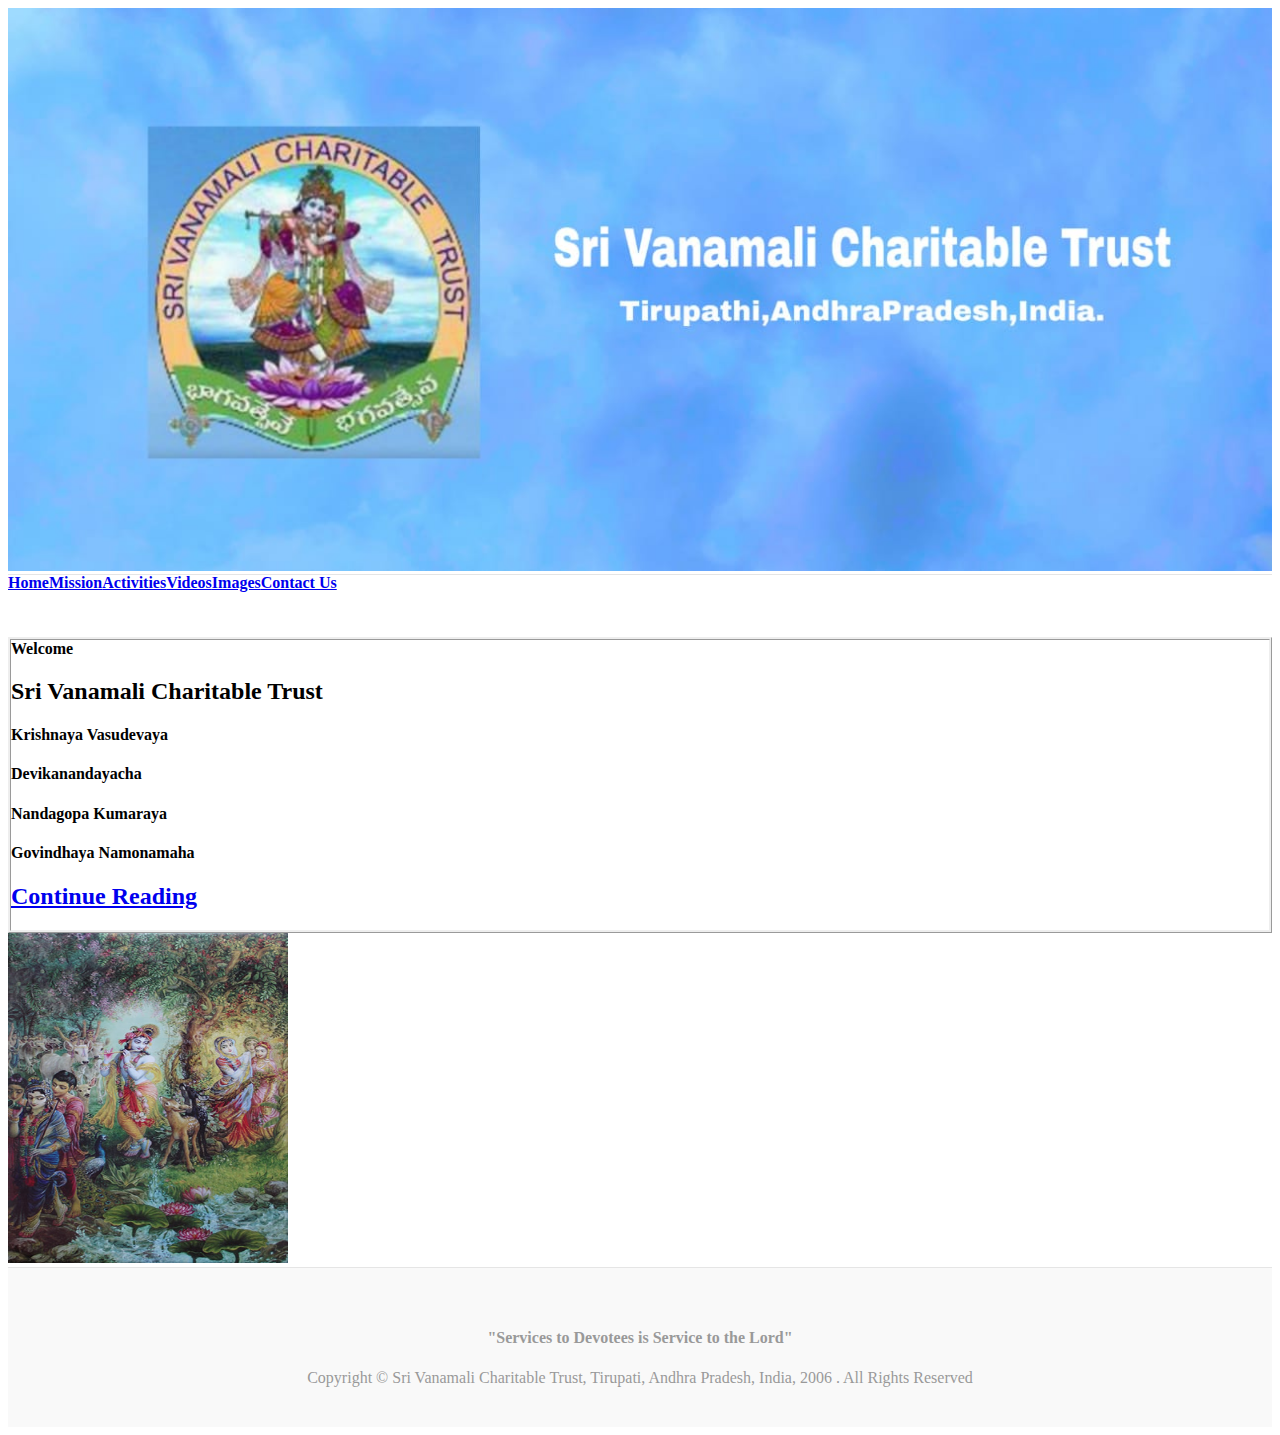
==== index.html @ 1b5d8fab "initial commit" ====
<!DOCTYPE html>
<html lang="en">
<head>
  <meta charset="UTF-8">
  <meta name="viewport" content="width=device-width, initial-scale=1.0">

  <!-- Bootstrap CSS -->
  <link rel="stylesheet" href="https://stackpath.bootstrapcdn.com/bootstrap/4.5.0/css/bootstrap.min.css" integrity="sha384-9aIt2nRpC12Uk9gS9baDl411NQApFmC26EwAOH8WgZl5MYYxFfc+NcPb1dKGj7Sk" crossorigin="anonymous">
   <!-- Custom styles for this template -->
   <link href="https://fonts.googleapis.com/css?family=Playfair+Display:700,900" rel="stylesheet">
   <!--CSS-->
   <link rel="stylesheet" href="style.css">
  <title>Document</title>
</head>
<body>
    <header class="main-header">
      <!--
        <div class="row flex-nowrap align-items-center">
        <div class="pt-0 mr-4">
          <img src="srivanamali_logo.jpg" alt="Logo">
        </div>
        <div class="pt-0 main-header-text text-center">
          <h1 class="ml-4">Sri Vanamali Charitable Trust</h1>
          <h6>Tirupati, Andhra Pradesh, India</h6>
        </div>
      </div>
      -->
      <div class="pt-0 img-responsive ">
        <img src="Header.jpg" width="100%" height="auto" alt="Header" >
      </div>
      
    </header>
    <div class="container">
    <div class="nav-scroller py-1 mb-2">
      <nav class="nav d-flex justify-content-between">
        <a class="p-2 text-muted" href="index.html"><strong>Home</strong></a>
        <a class="p-2 text-muted" href="#"><strong>Mission</strong></a>
        <a class="p-2 text-muted" href="activties.html"><strong>Activities</strong></a>
        <a class="p-2 text-muted" href="#"><strong>Videos</strong></a>
        <a class="p-2 text-muted" href="images.html"><strong>Images</strong></a>
        <a class="p-2 text-muted" href="contact.html"><strong>Contact Us</strong></a>
      </nav>
    </div>
    <br>


    <div class="row">
      <div class="col-sm-6">
        <div class="row no-gutters border rounded overflow-hidden flex-md-row mb-4 shadow-sm h-md-500 position-relative">
          <div class="col p-4 d-flex flex-column position-static">
            <strong class="d-inline-block mb-2 text-success">Welcome</strong>
            <h2 class="mb-4">Sri Vanamali Charitable Trust</h2>
            <h4 class="mb-1">Krishnaya Vasudevaya</h4>
            <h4 class="mb-1">Devikanandayacha</h4>
            <h4 class="mb-1">Nandagopa Kumaraya</h4>
            <h4 class="mb-4">Govindhaya Namonamaha</h4>
            <a href="more.html"><h2>Continue Reading</h2></a>
          </div>
        </div>
      </div>
      <div class="col-sm-6">
        
         <img src="krishna.jpg" width="280" height="330" alt="Krishna">
        
      </div>
    </div>

    </div>
  
  </div>



  <footer class="footer">
    <h4 class="text-primary">"Services to Devotees is Service to the Lord"</h4>
    <p>
      Copyright © Sri Vanamali Charitable Trust, Tirupati, Andhra Pradesh, India, 2006 . All Rights Reserved
    </p>
  </footer>

  
 <!-- Optional JavaScript -->
    <!-- jQuery first, then Popper.js, then Bootstrap JS -->
    <script src="https://code.jquery.com/jquery-3.5.1.slim.min.js" integrity="sha384-DfXdz2htPH0lsSSs5nCTpuj/zy4C+OGpamoFVy38MVBnE+IbbVYUew+OrCXaRkfj" crossorigin="anonymous"></script>
    <script src="https://cdn.jsdelivr.net/npm/popper.js@1.16.0/dist/umd/popper.min.js" integrity="sha384-Q6E9RHvbIyZFJoft+2mJbHaEWldlvI9IOYy5n3zV9zzTtmI3UksdQRVvoxMfooAo" crossorigin="anonymous"></script>
    <script src="https://stackpath.bootstrapcdn.com/bootstrap/4.5.0/js/bootstrap.min.js" integrity="sha384-OgVRvuATP1z7JjHLkuOU7Xw704+h835Lr+6QL9UvYjZE3Ipu6Tp75j7Bh/kR0JKI" crossorigin="anonymous"></script>
</body>
</html>
---- style.css ----
.main-header {
    line-height: 1;
    border-bottom: 1px solid #e5e5e5;
    
  }
  
  .main-header-text {
    font-family: "Playfair Display", Georgia, "Times New Roman", serif;
    font-size: 2.25rem;
  }

  .nav-scroller {
    position: relative;
    z-index: 2;
    height: 2.75rem;
    overflow-y: hidden;
  }
  
  .nav-scroller .nav {
    display: -ms-flexbox;
    display: flex;
    -ms-flex-wrap: nowrap;
    flex-wrap: nowrap;
    padding-bottom: 1rem;
    margin-top: -1px;
    overflow-x: auto;
    text-align: center;
    white-space: nowrap;
    -webkit-overflow-scrolling: touch;
  }
  
  .nav-scroller .nav-link {
    padding-top: .75rem;
    padding-bottom: .75rem;
    font-size: .875rem;
  }


  /*  SECTIONS  */
.section {
	clear: both;
	padding: 0px;
	margin: 0px;
}


/*
 * Footer
 */
 .footer {
    padding: 2.5rem 0;
    color: #999;
    text-align: center;
    background-color: #f9f9f9;
    border-top: .05rem solid #e5e5e5;
  }
  .footer p:last-child {
    margin-bottom: 0;
  }

  .border{
    border-style: ridge;
  }
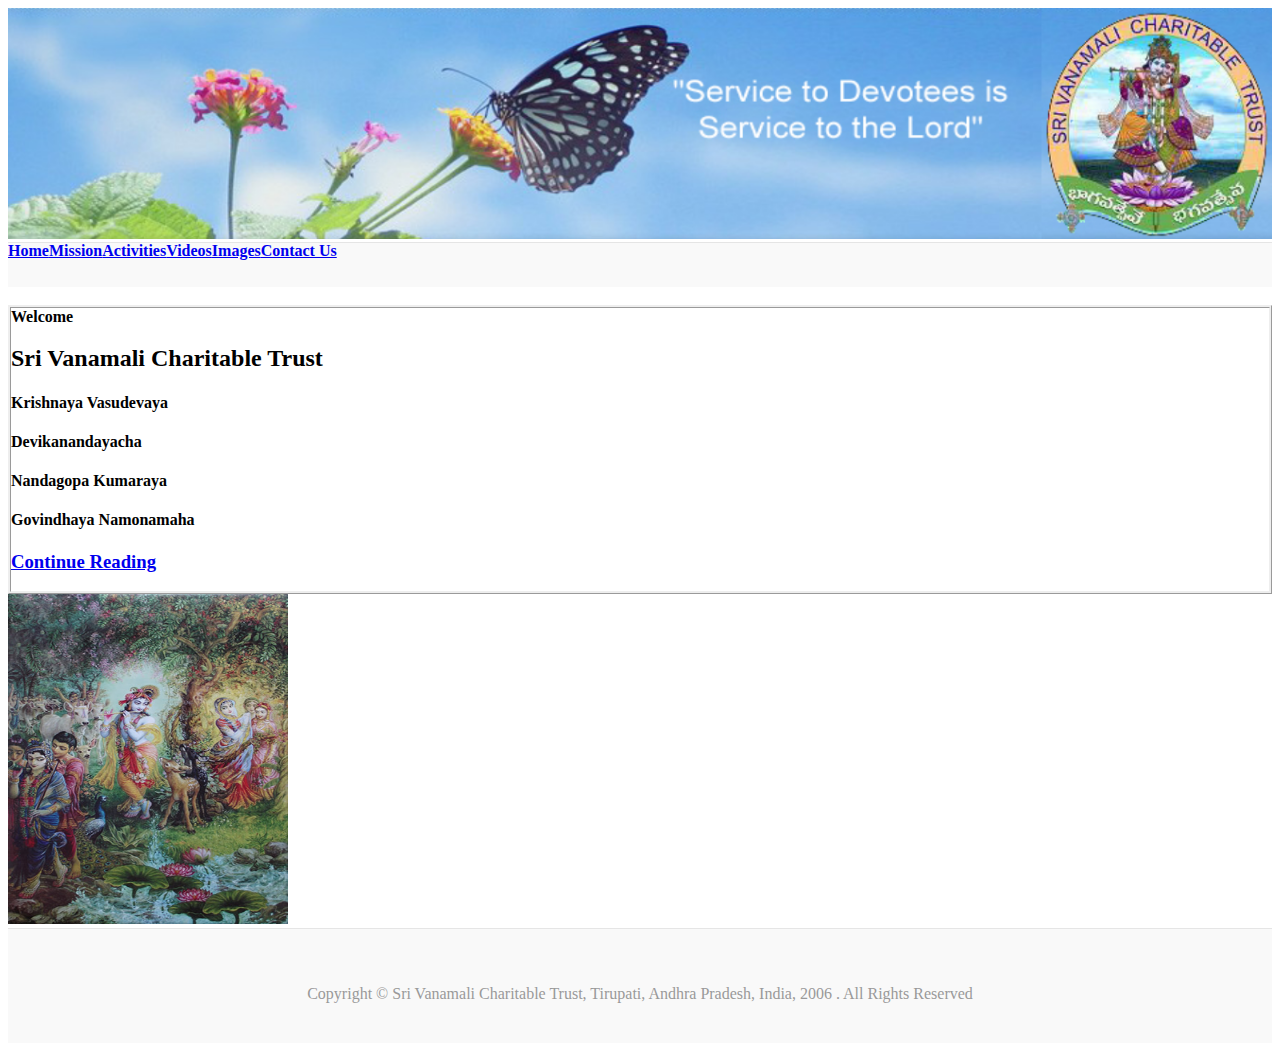
==== commit 51daadc5: "change header and footer" ====
--- a/index.html
+++ b/index.html
@@ -10,27 +10,16 @@
    <link href="https://fonts.googleapis.com/css?family=Playfair+Display:700,900" rel="stylesheet">
    <!--CSS-->
    <link rel="stylesheet" href="style.css">
-  <title>Document</title>
+  <title>Sri Vanamali</title>
 </head>
 <body>
-    <header class="main-header">
-      <!--
-        <div class="row flex-nowrap align-items-center">
-        <div class="pt-0 mr-4">
-          <img src="srivanamali_logo.jpg" alt="Logo">
-        </div>
-        <div class="pt-0 main-header-text text-center">
-          <h1 class="ml-4">Sri Vanamali Charitable Trust</h1>
-          <h6>Tirupati, Andhra Pradesh, India</h6>
-        </div>
-      </div>
-      -->
-      <div class="pt-0 img-responsive ">
-        <img src="Header.jpg" width="100%" height="auto" alt="Header" >
-      </div>
-      
-    </header>
-    <div class="container">
+  <header class="main-header">
+    <div class="pt-0 img-responsive ">
+      <img src="Header.png" width="100%" height="auto" alt="Header" >
+    </div>  
+  </header>
+
+  <div class="container">
     <div class="nav-scroller py-1 mb-2">
       <nav class="nav d-flex justify-content-between">
         <a class="p-2 text-muted" href="index.html"><strong>Home</strong></a>
@@ -43,7 +32,7 @@
     </div>
     <br>
 
-
+    
     <div class="row">
       <div class="col-sm-6">
         <div class="row no-gutters border rounded overflow-hidden flex-md-row mb-4 shadow-sm h-md-500 position-relative">
@@ -54,7 +43,7 @@
             <h4 class="mb-1">Devikanandayacha</h4>
             <h4 class="mb-1">Nandagopa Kumaraya</h4>
             <h4 class="mb-4">Govindhaya Namonamaha</h4>
-            <a href="more.html"><h2>Continue Reading</h2></a>
+            <a href="More.html"><h3>Continue Reading</h3></a>
           </div>
         </div>
       </div>
@@ -72,7 +61,6 @@
 
 
   <footer class="footer">
-    <h4 class="text-primary">"Services to Devotees is Service to the Lord"</h4>
     <p>
       Copyright © Sri Vanamali Charitable Trust, Tirupati, Andhra Pradesh, India, 2006 . All Rights Reserved
     </p>
--- a/style.css
+++ b/style.css
@@ -1,7 +1,6 @@
 .main-header {
     line-height: 1;
     border-bottom: 1px solid #e5e5e5;
-    
   }
   
   .main-header-text {
@@ -11,6 +10,7 @@
 
   .nav-scroller {
     position: relative;
+    background-color:#f9f9f9;;
     z-index: 2;
     height: 2.75rem;
     overflow-y: hidden;
@@ -28,6 +28,9 @@
     white-space: nowrap;
     -webkit-overflow-scrolling: touch;
   }
+  .nav-scroller .nav .a {
+      color: white;
+  }
   
   .nav-scroller .nav-link {
     padding-top: .75rem;
@@ -42,6 +45,7 @@
 	padding: 0px;
 	margin: 0px;
 }
+
 
 
 /*
@@ -60,4 +64,4 @@
 
   .border{
     border-style: ridge;
-  }+  }
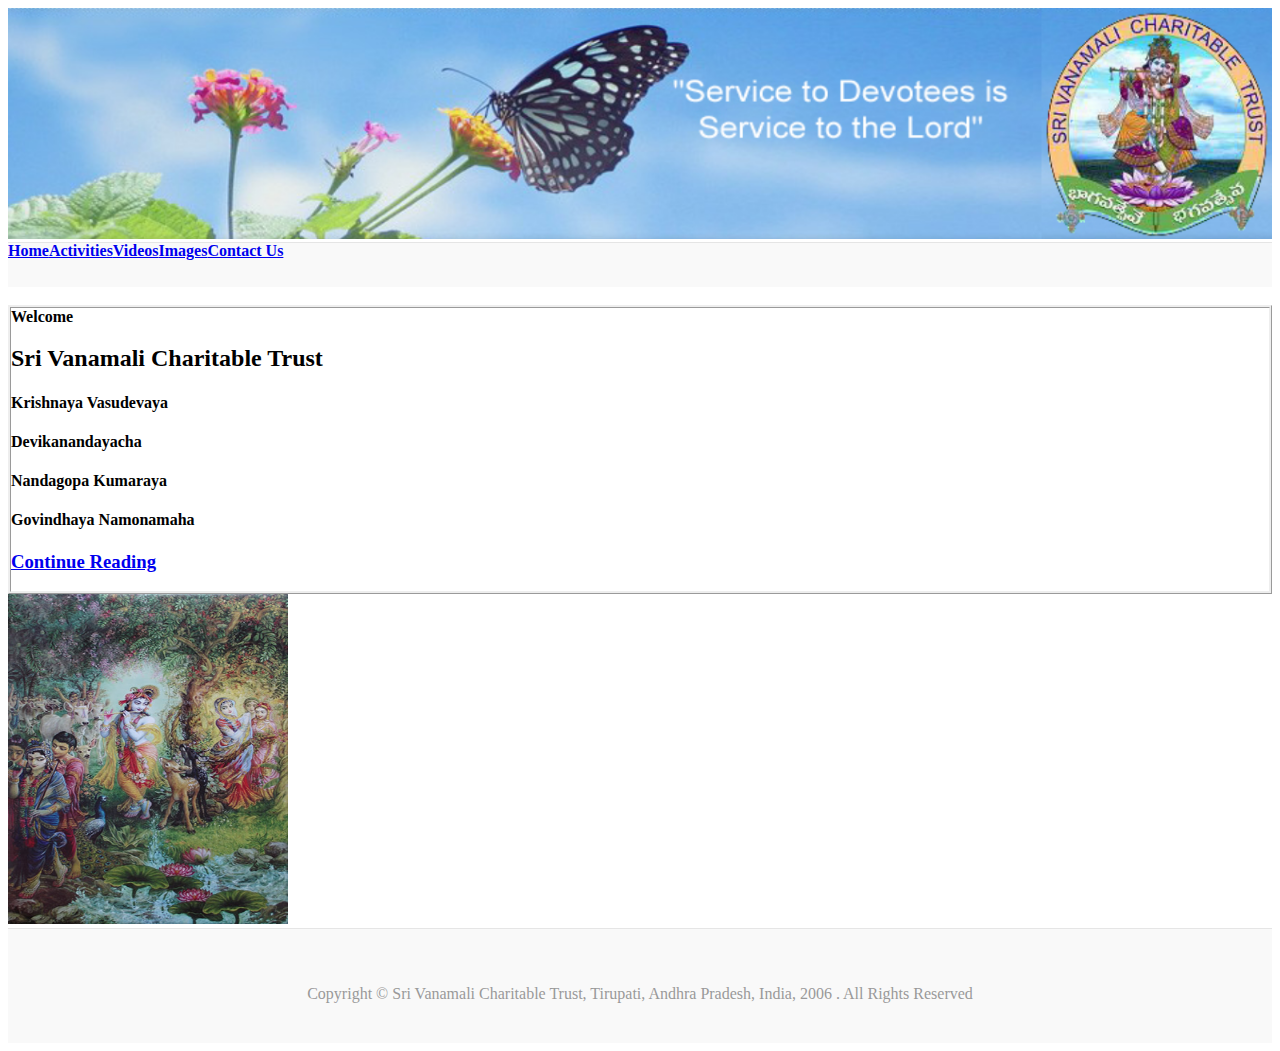
==== commit 7b60fba3: "Add video link" ====
--- a/index.html
+++ b/index.html
@@ -4,13 +4,13 @@
   <meta charset="UTF-8">
   <meta name="viewport" content="width=device-width, initial-scale=1.0">
 
-  <!-- Bootstrap CSS -->
-  <link rel="stylesheet" href="https://stackpath.bootstrapcdn.com/bootstrap/4.5.0/css/bootstrap.min.css" integrity="sha384-9aIt2nRpC12Uk9gS9baDl411NQApFmC26EwAOH8WgZl5MYYxFfc+NcPb1dKGj7Sk" crossorigin="anonymous">
+   <!-- Bootstrap CSS -->
+   <link rel="stylesheet" href="https://stackpath.bootstrapcdn.com/bootstrap/4.5.0/css/bootstrap.min.css" integrity="sha384-9aIt2nRpC12Uk9gS9baDl411NQApFmC26EwAOH8WgZl5MYYxFfc+NcPb1dKGj7Sk" crossorigin="anonymous">
    <!-- Custom styles for this template -->
    <link href="https://fonts.googleapis.com/css?family=Playfair+Display:700,900" rel="stylesheet">
    <!--CSS-->
    <link rel="stylesheet" href="style.css">
-  <title>Sri Vanamali</title>
+   <title>Sri Vanamali</title>
 </head>
 <body>
   <header class="main-header">
@@ -18,21 +18,19 @@
       <img src="Header.png" width="100%" height="auto" alt="Header" >
     </div>  
   </header>
-
+  <!--NavBar-->
   <div class="container">
     <div class="nav-scroller py-1 mb-2">
       <nav class="nav d-flex justify-content-between">
         <a class="p-2 text-muted" href="index.html"><strong>Home</strong></a>
-        <a class="p-2 text-muted" href="#"><strong>Mission</strong></a>
         <a class="p-2 text-muted" href="activties.html"><strong>Activities</strong></a>
-        <a class="p-2 text-muted" href="#"><strong>Videos</strong></a>
+        <a class="p-2 text-muted" href="https://www.dailymotion.com/srivanamalivideos/videos"><strong>Videos</strong></a>
         <a class="p-2 text-muted" href="images.html"><strong>Images</strong></a>
         <a class="p-2 text-muted" href="contact.html"><strong>Contact Us</strong></a>
       </nav>
     </div>
     <br>
-
-    
+    <!--main-body-->
     <div class="row">
       <div class="col-sm-6">
         <div class="row no-gutters border rounded overflow-hidden flex-md-row mb-4 shadow-sm h-md-500 position-relative">
@@ -48,25 +46,17 @@
         </div>
       </div>
       <div class="col-sm-6">
-        
          <img src="krishna.jpg" width="280" height="330" alt="Krishna">
-        
       </div>
     </div>
-
     </div>
-  
   </div>
-
-
-
+  <!--footer-->
   <footer class="footer">
     <p>
       Copyright © Sri Vanamali Charitable Trust, Tirupati, Andhra Pradesh, India, 2006 . All Rights Reserved
     </p>
   </footer>
-
-  
  <!-- Optional JavaScript -->
     <!-- jQuery first, then Popper.js, then Bootstrap JS -->
     <script src="https://code.jquery.com/jquery-3.5.1.slim.min.js" integrity="sha384-DfXdz2htPH0lsSSs5nCTpuj/zy4C+OGpamoFVy38MVBnE+IbbVYUew+OrCXaRkfj" crossorigin="anonymous"></script>
